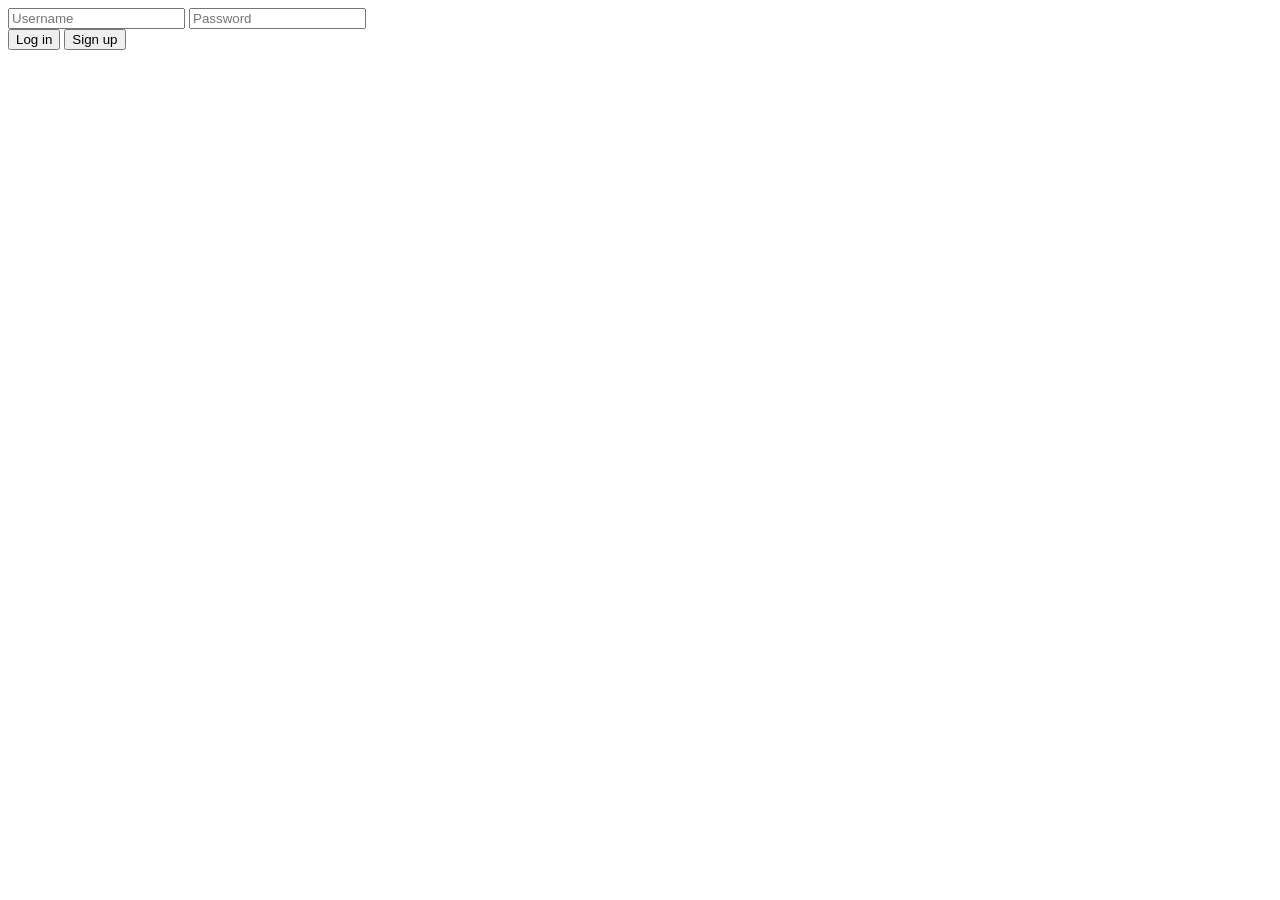
==== frontend/accountpage.html @ 5f3f04fd "Added login" ====
<!DOCTYPE html>
<html>
    <head>
        <link rel="stylesheet" href="/static/styles.css">
    </head>
    <body>
        <div class="">
            <input type="text" id="username" placeholder="Username">
            <input type="password" id="password" placeholder="Password">
        </div>
        <div>
            <button id="login-button">Log in</button>
            <button id="signup-button">Sign up</button>
        </div>
        <p id="signup-message"></p>
    </body>
    <script src="/static/scripts.js"></script>
</html>
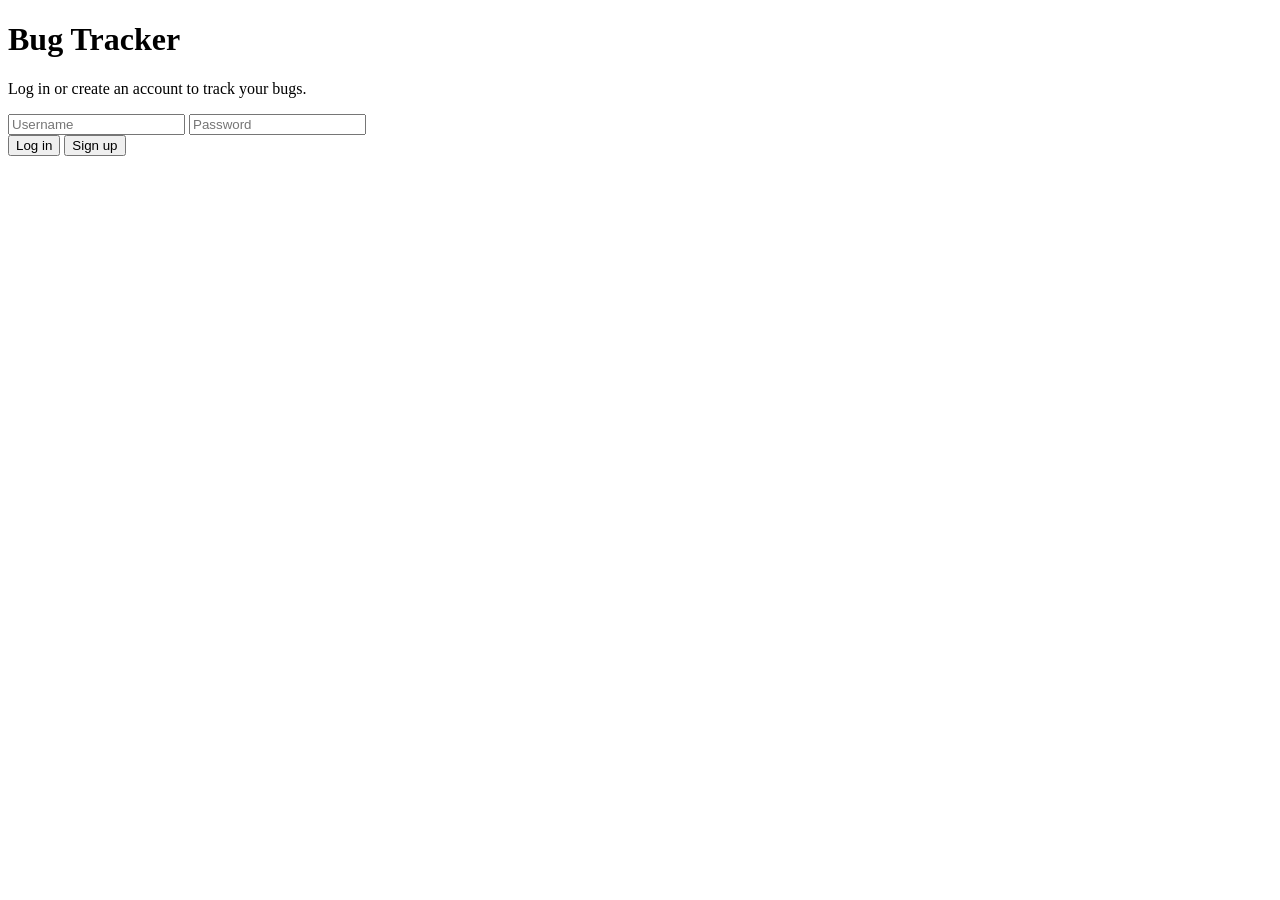
==== commit ef5aca16: "finished ui" ====
--- a/frontend/accountpage.html
+++ b/frontend/accountpage.html
@@ -1,18 +1,27 @@
 <!DOCTYPE html>
-<html>
+<html lang="en">
     <head>
+        <meta charset="UTF-8">
+        <meta name="viewport" content="width=device-width, initial-scale=1.0">
         <link rel="stylesheet" href="/static/styles.css">
+        <title>Account - Bug Tracker</title>
     </head>
     <body>
-        <div class="">
-            <input type="text" id="username" placeholder="Username">
-            <input type="password" id="password" placeholder="Password">
+        <div class="account-wrapper">
+            <div class="account-card">
+                <h1 class="account-title">Bug Tracker</h1>
+                <p class="account-subtitle">Log in or create an account to track your bugs.</p>
+                <div class="field-column">
+                    <input type="text" id="username" placeholder="Username">
+                    <input type="password" id="password" placeholder="Password">
+                </div>
+                <div class="account-actions">
+                    <button id="login-button" class="btn btn-primary">Log in</button>
+                    <button id="signup-button" class="btn btn-outline">Sign up</button>
+                </div>
+                <p id="signup-message"></p>
+            </div>
         </div>
-        <div>
-            <button id="login-button">Log in</button>
-            <button id="signup-button">Sign up</button>
-        </div>
-        <p id="signup-message"></p>
+        <script src="/static/usercrud.js"></script>
     </body>
-    <script src="/static/scripts.js"></script>
 </html>
